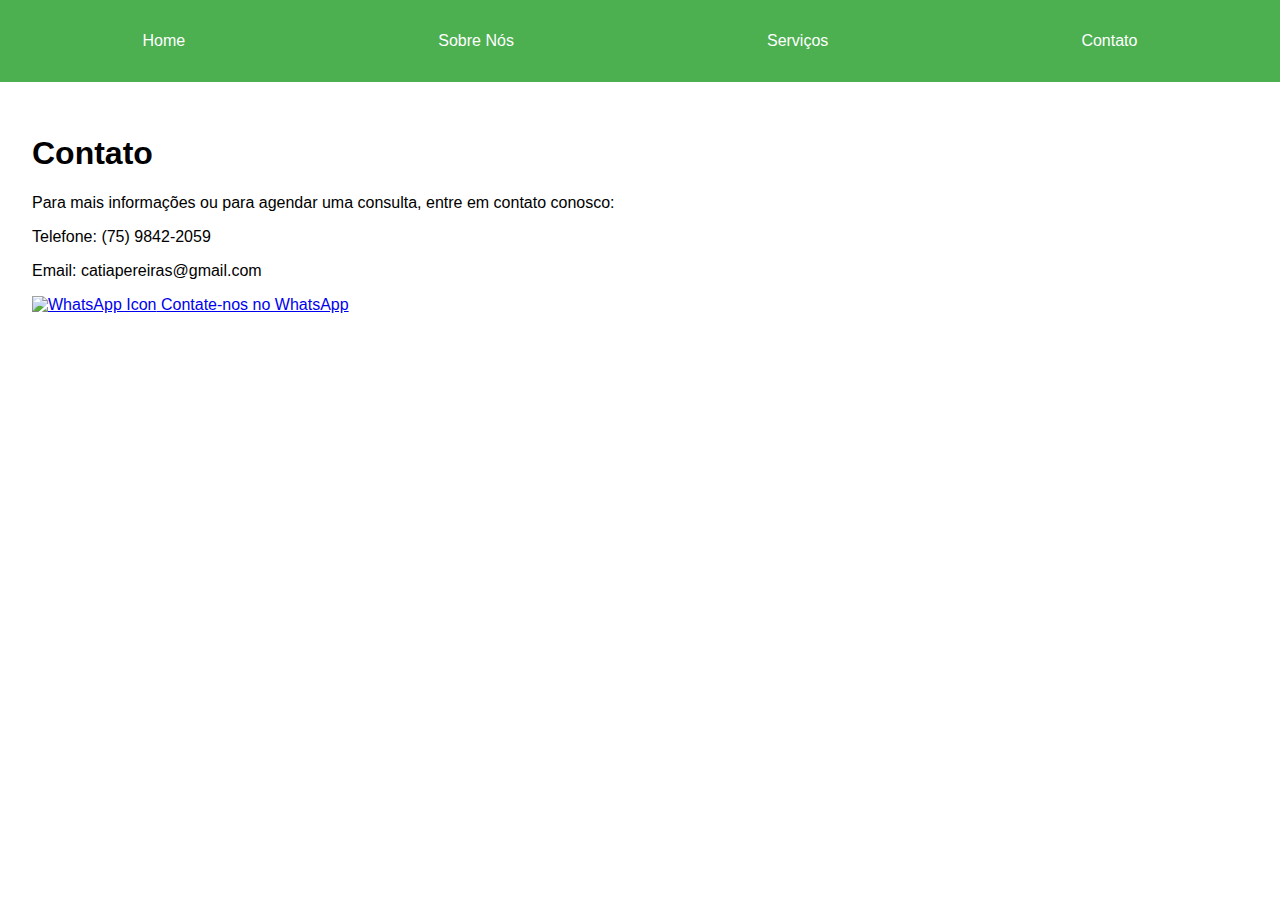
==== contact.html @ 13fb5be6 "Add files via upload" ====
<!DOCTYPE html>
<html lang="pt-br">
<head>
    <meta charset="UTF-8">
    <meta name="viewport" content="width=device-width, initial-scale=1.0">
    <title>Clínica Odontológica - Contato</title>
    <link rel="stylesheet" href="css/styles.css">
</head>
<body>
    <header>
        <nav>
            <ul>
                <li><a href="index.html">Home</a></li>
                <li><a href="about.html">Sobre Nós</a></li>
                <li><a href="services.html">Serviços</a></li>
                <li><a href="contact.html">Contato</a></li>
            </ul>
        </nav>
    </header>
    <main>
        <section class="contact">
            <h1>Contato</h1>
            <p>Para mais informações ou para agendar uma consulta, entre em contato conosco:</p>
            <p>Telefone: (75) 9842-2059</p>
            <p>Email: catiapereiras@gmail.com</p>
            <div class="whatsapp-button">
                <a href="https://wa.me/SEUNUMERO" target="_blank">
                    <img src="imagens/whatsapp-icon.png" alt="WhatsApp Icon" width="24" height="24">
                    Contate-nos no WhatsApp
                </a>
            </div>
        </section>
    </main>
</body>
</html>
---- css/styles.css ----
@charset "UTF-8";
/* para evitar bugs use a regra por meio do @ */

body {
    font-family: Arial, sans-serif;
    margin: 0;
    padding: 0;
    box-sizing: border-box;
}

header {
    background-color: #4CAF50;
    padding: 1rem;
}

nav ul {
    list-style: none;
    padding: 0;
    display: flex;
    justify-content: space-around;
}

nav ul li {
    margin: 0;
}

nav ul li a {
    color: white;
    text-decoration: none;
    padding: 0.5rem;
}

nav ul li a:hover {
    text-decoration: underline;
}

.hero {
    background-color: #f2f2f2;
    text-align: center;
    padding: 2rem;
}

.about, .services, .contact {
    padding: 2rem;
}

footer {
    background-color: #4CAF50;
    color: white;
    text-align: center;
    padding: 1rem;
    position: absolute;
    bottom: 0;
    width: 100%;
}
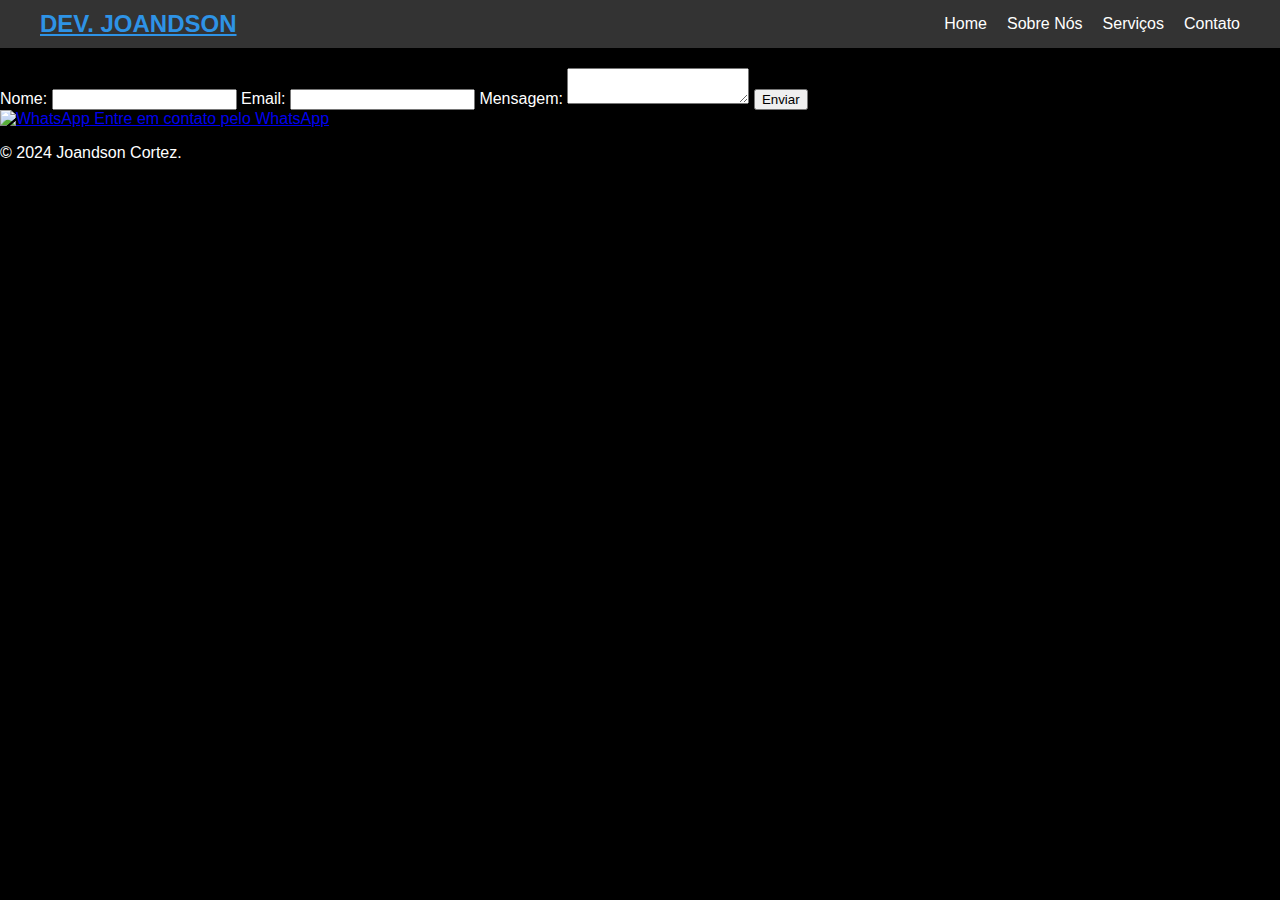
==== commit b484f90f: "Fundo preto, falta imagem fundo" ====
--- a/contact.html
+++ b/contact.html
@@ -3,33 +3,49 @@
 <head>
     <meta charset="UTF-8">
     <meta name="viewport" content="width=device-width, initial-scale=1.0">
-    <title>Clínica Odontológica - Contato</title>
+    <title>Contato</title>
     <link rel="stylesheet" href="css/styles.css">
 </head>
 <body>
     <header>
         <nav>
-            <ul>
-                <li><a href="index.html">Home</a></li>
-                <li><a href="about.html">Sobre Nós</a></li>
-                <li><a href="services.html">Serviços</a></li>
-                <li><a href="contact.html">Contato</a></li>
-            </ul>
+            <div class="container">
+                <a href="index.html" class="logo dev-joandson cortez">Dev. Joandson</a>
+                <ul>
+                    <li><a href="index.html">Home</a></li>
+                    <li><a href="about.html">Sobre Nós</a></li>
+                    <li><a href="services.html">Serviços</a></li>
+                    <li><a href="contact.html">Contato</a></li>
+                </ul>
+            </div>
         </nav>
     </header>
     <main>
         <section class="contact">
-            <h1>Contato</h1>
-            <p>Para mais informações ou para agendar uma consulta, entre em contato conosco:</p>
-            <p>Telefone: (75) 9842-2059</p>
-            <p>Email: catiapereiras@gmail.com</p>
-            <div class="whatsapp-button">
-                <a href="https://wa.me/SEUNUMERO" target="_blank">
-                    <img src="imagens/whatsapp-icon.png" alt="WhatsApp Icon" width="24" height="24">
-                    Contate-nos no WhatsApp
-                </a>
+            <div class="container">
+                <h2>Contato</h2>
+                <form>
+                    <label for="name">Nome:</label>
+                    <input type="text" id="name" name="name" required>
+                    <label for="email">Email:</label>
+                    <input type="email" id="email" name="email" required>
+                    <label for="message">Mensagem:</label>
+                    <textarea id="message" name="message" required></textarea>
+                    <button type="submit">Enviar</button>
+                </form>
+                <div class="whatsapp-contact">
+                    <a href="https://wa.me/5511999999999" target="_blank">
+                        <img src="imagens/whatsapp-icon.png" alt="WhatsApp" class="whatsapp-icon">
+                        Entre em contato pelo WhatsApp
+                    </a>
+                </div>
             </div>
         </section>
     </main>
+    <footer>
+        <div class="container">
+            <p>&copy; 2024 Joandson Cortez. </p>
+        </div>
+    </footer>
 </body>
 </html>
--- a/css/styles.css
+++ b/css/styles.css
@@ -1,55 +1,88 @@
-@charset "UTF-8";
-/* para evitar bugs use a regra por meio do @ */
 
+.dev-joandson {
+    color: #2e93e6;
+}
 body {
-    font-family: Arial, sans-serif;
+    
+    background-color: black;
+    background-image: url('Onda fundo preto.jpg')
+    background-size: cbackground-repeat: no-repeat;
+    background-position: center;
+    color: white; /* Cor do texto para ficar legível no fundo preto */
+    font-family: 'Arial', sans-serif;
     margin: 0;
     padding: 0;
     box-sizing: border-box;
+   
+
 }
 
 header {
-    background-color: #4CAF50;
-    padding: 1rem;
+    background: #333;
+    color: white;
+    padding: 10px 0;
+    position: fixed;
+    width: 100%;
+    top: 0;
+    z-index: 1000;
 }
 
-nav ul {
+header .container {
+    display: flex;
+    justify-content: space-between;
+    align-items: center;
+    max-width: 1200px;
+    margin: 0 auto;
+    padding: 0 20px;
+}
+
+header .logo {
+    font-size: 24px;
+    font-weight: bold;
+    text-transform: uppercase;
+}
+
+header ul {
     list-style: none;
+    margin: 0;
     padding: 0;
     display: flex;
-    justify-content: space-around;
 }
 
-nav ul li {
+header ul li {
+    margin-left: 20px;
+}
+
+header ul li a {
+    color: white;
+    text-decoration: none;
+    font-size: 16px;
+}
+
+.hero {
+    height: 100vh;
+    background: url('../imagens/hero-bg.jpg') no-repeat center center/cover;
+    display: flex;
+    justify-content: center;
+    align-items: center;
+    text-align: center;
+    color: white;
+    padding: 0 20px;
+}
+
+.hero-content {
+    max-width: 700px;
+}
+
+.hero h1 {
+    font-size: 3em;
     margin: 0;
 }
 
-nav ul li a {
-    color: white;
-    text-decoration: none;
-    padding: 0.5rem;
+.hero p {
+    font-size: 1.2em;
+    margin: 20px 0;
 }
 
-nav ul li a:hover {
-    text-decoration: underline;
-}
-
-.hero {
-    background-color: #f2f2f2;
-    text-align: center;
-    padding: 2rem;
-}
-
-.about, .services, .contact {
-    padding: 2rem;
-}
-
-footer {
-    background-color: #4CAF50;
-    color: white;
-    text-align: center;
-    padding: 1rem;
-    position: absolute;
-    bottom: 0;
-    width: 100%;
-}
+.btn {
+   
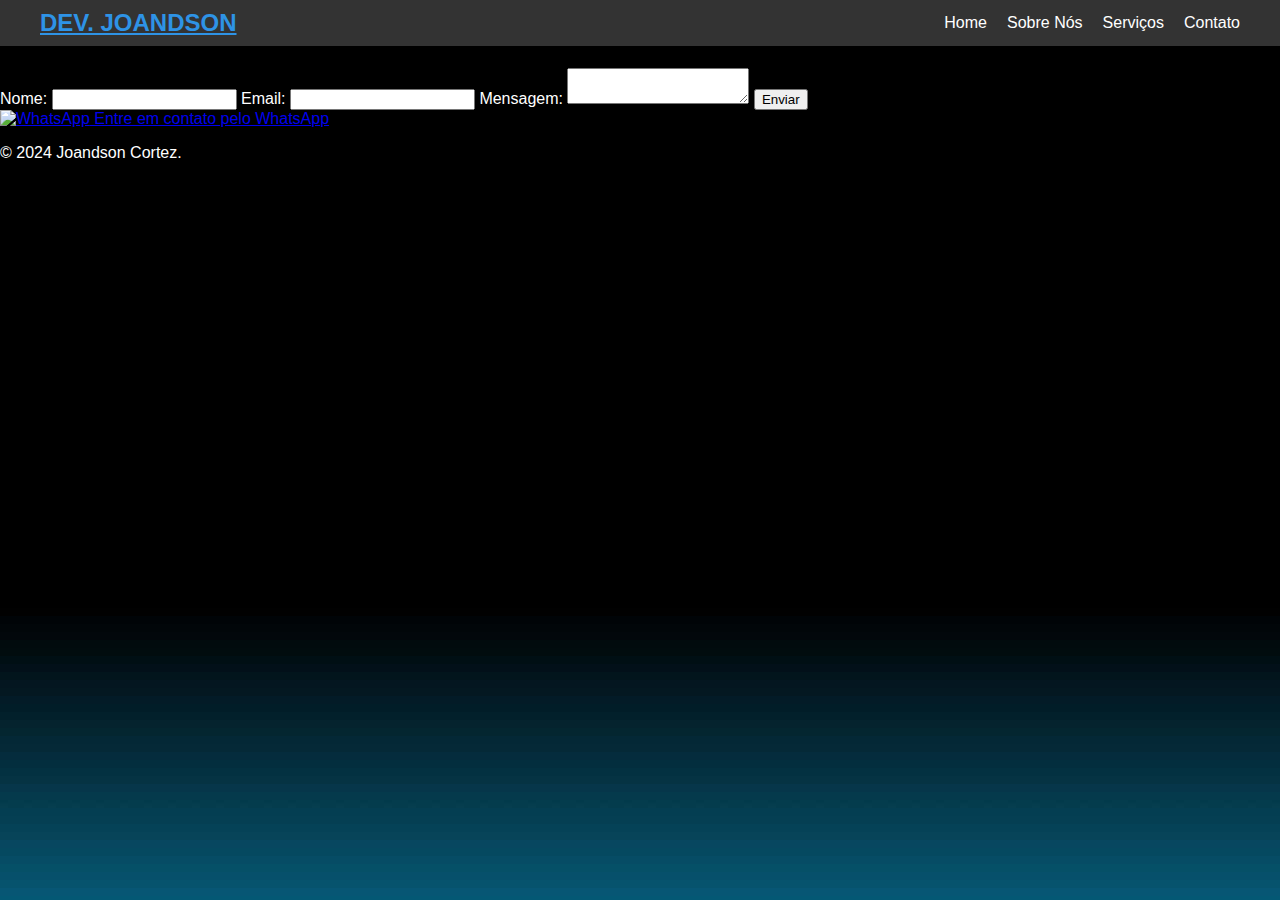
==== commit 27a8af35: "Fundo preto com azul" ====
--- a/contact.html
+++ b/contact.html
@@ -7,6 +7,9 @@
     <link rel="stylesheet" href="css/styles.css">
 </head>
 <body>
+    <style>
+    </style>
+
     <header>
         <nav>
             <div class="container">
@@ -34,8 +37,8 @@
                     <button type="submit">Enviar</button>
                 </form>
                 <div class="whatsapp-contact">
-                    <a href="https://wa.me/5511999999999" target="_blank">
-                        <img src="imagens/whatsapp-icon.png" alt="WhatsApp" class="whatsapp-icon">
+                    <a href="https://wa.me/5571999530935" target="_blank">
+                        <img src="WhatsApp Icon.png" alt="WhatsApp" class="whatsapp-icon" width="2%"> 
                         Entre em contato pelo WhatsApp
                     </a>
                 </div>
--- a/css/styles.css
+++ b/css/styles.css
@@ -2,25 +2,21 @@
 .dev-joandson {
     color: #2e93e6;
 }
+
+
 body {
-    
     background-color: black;
-    background-image: url('Onda fundo preto.jpg')
-    background-size: cbackground-repeat: no-repeat;
-    background-position: center;
+    background-image: url('preto\ e\ azul\ minimalista.jpg');
     color: white; /* Cor do texto para ficar legível no fundo preto */
     font-family: 'Arial', sans-serif;
     margin: 0;
     padding: 0;
     box-sizing: border-box;
-   
-
 }
-
 header {
     background: #333;
     color: white;
-    padding: 10px 0;
+    padding: 9px 0;
     position: fixed;
     width: 100%;
     top: 0;
@@ -58,10 +54,8 @@
     text-decoration: none;
     font-size: 16px;
 }
-
 .hero {
-    height: 100vh;
-    background: url('../imagens/hero-bg.jpg') no-repeat center center/cover;
+    height: 110vh;
     display: flex;
     justify-content: center;
     align-items: center;
@@ -71,7 +65,7 @@
 }
 
 .hero-content {
-    max-width: 700px;
+    max-width: 1000px;
 }
 
 .hero h1 {
@@ -85,4 +79,15 @@
 }
 
 .btn {
-   
+    background: #007BFF;
+    color: white;
+    padding: 10px 20px;
+    text-decoration: none;
+    border-radius: 5px;
+    transition: background 0.3s;
+}
+
+.btn:hover {
+    background: #0056b3;
+}
+
